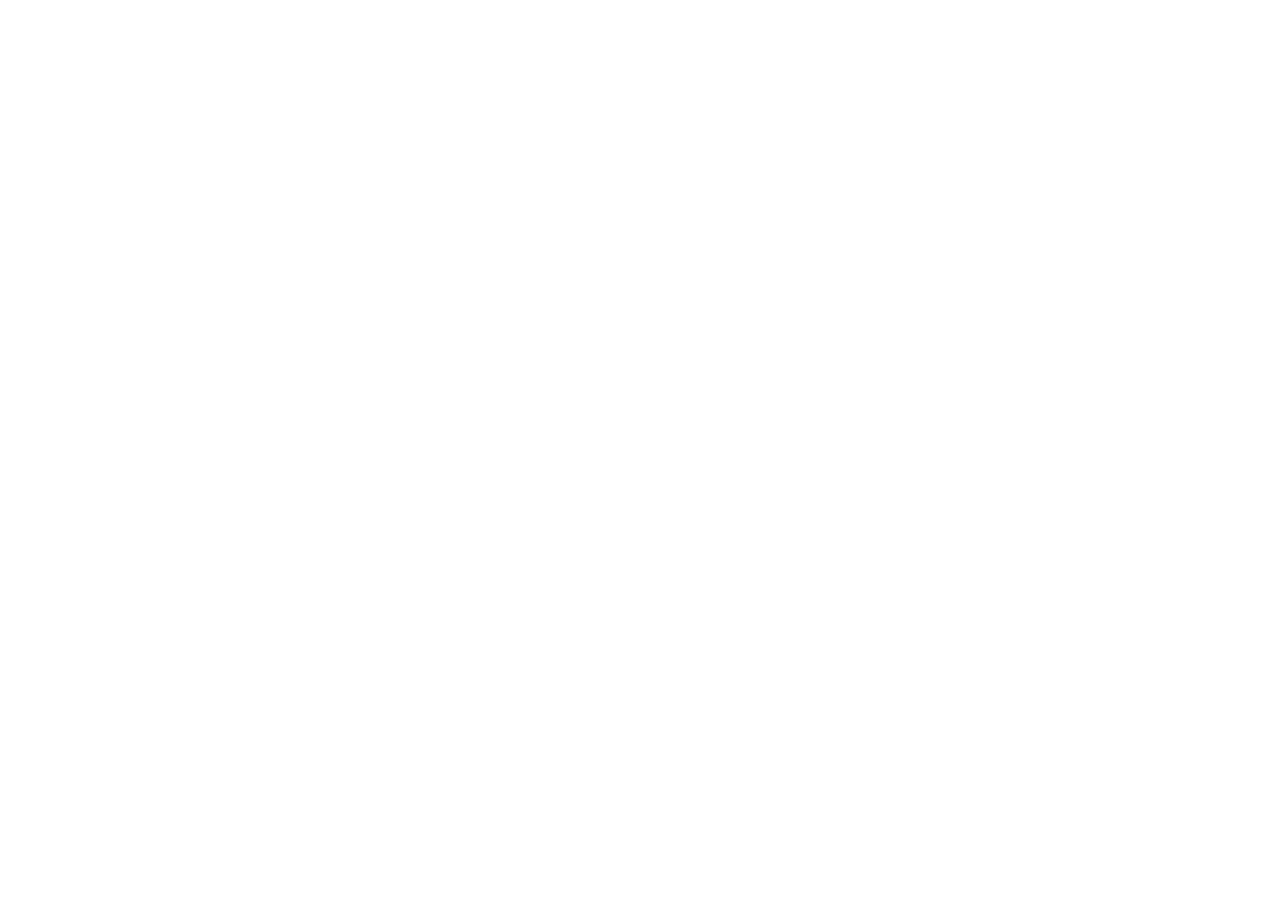
==== index.html @ ddf72a9d "Create index.html" ====
<!DOCTYPE HTML>
<html>
	<head>
		<title>Gubug51</title>
		<meta charset="utf-8" />
		<meta name="viewport" content="width=device-width, initial-scale=1, user-scalable=no" />
        <link rel="shortcut icon" href="favicon.png">
	</head>
	<body>
  </body>
  </html>
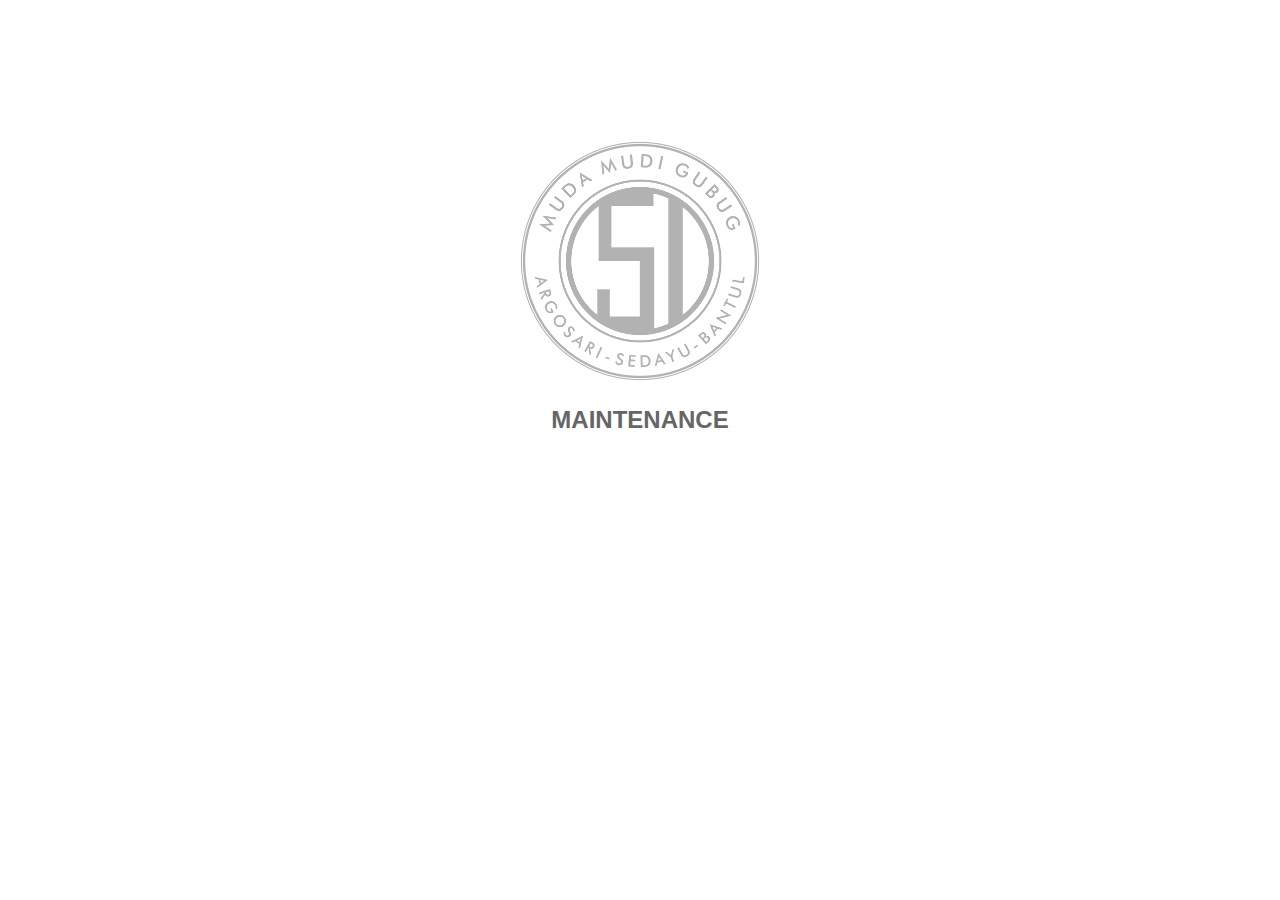
==== commit c26b83df: "Update index.html" ====
--- a/index.html
+++ b/index.html
@@ -4,8 +4,16 @@
 		<title>Gubug51</title>
 		<meta charset="utf-8" />
 		<meta name="viewport" content="width=device-width, initial-scale=1, user-scalable=no" />
-        <link rel="shortcut icon" href="favicon.png">
+		<link rel="canonical" href="https://gubug51.github.io">
+        	<link rel="shortcut icon" href="favicon.png">
+		<style>
+			body {margin: 0px;padding: 10px;}
+			.logo {width: 250px;height: 250px;background-size: contain;margin: 10% auto 0;opacity: 0.3;background-repeat: no-repeat;}
+			h2 {text-align: center;font-family: sans-serif;color: #666;}
+		</style>
 	</head>
 	<body>
-  </body>
+		<div class="logo" style="background-image:url(/logo.png)"></div>
+		<h2>MAINTENANCE</h2>
+  	</body>
   </html>
